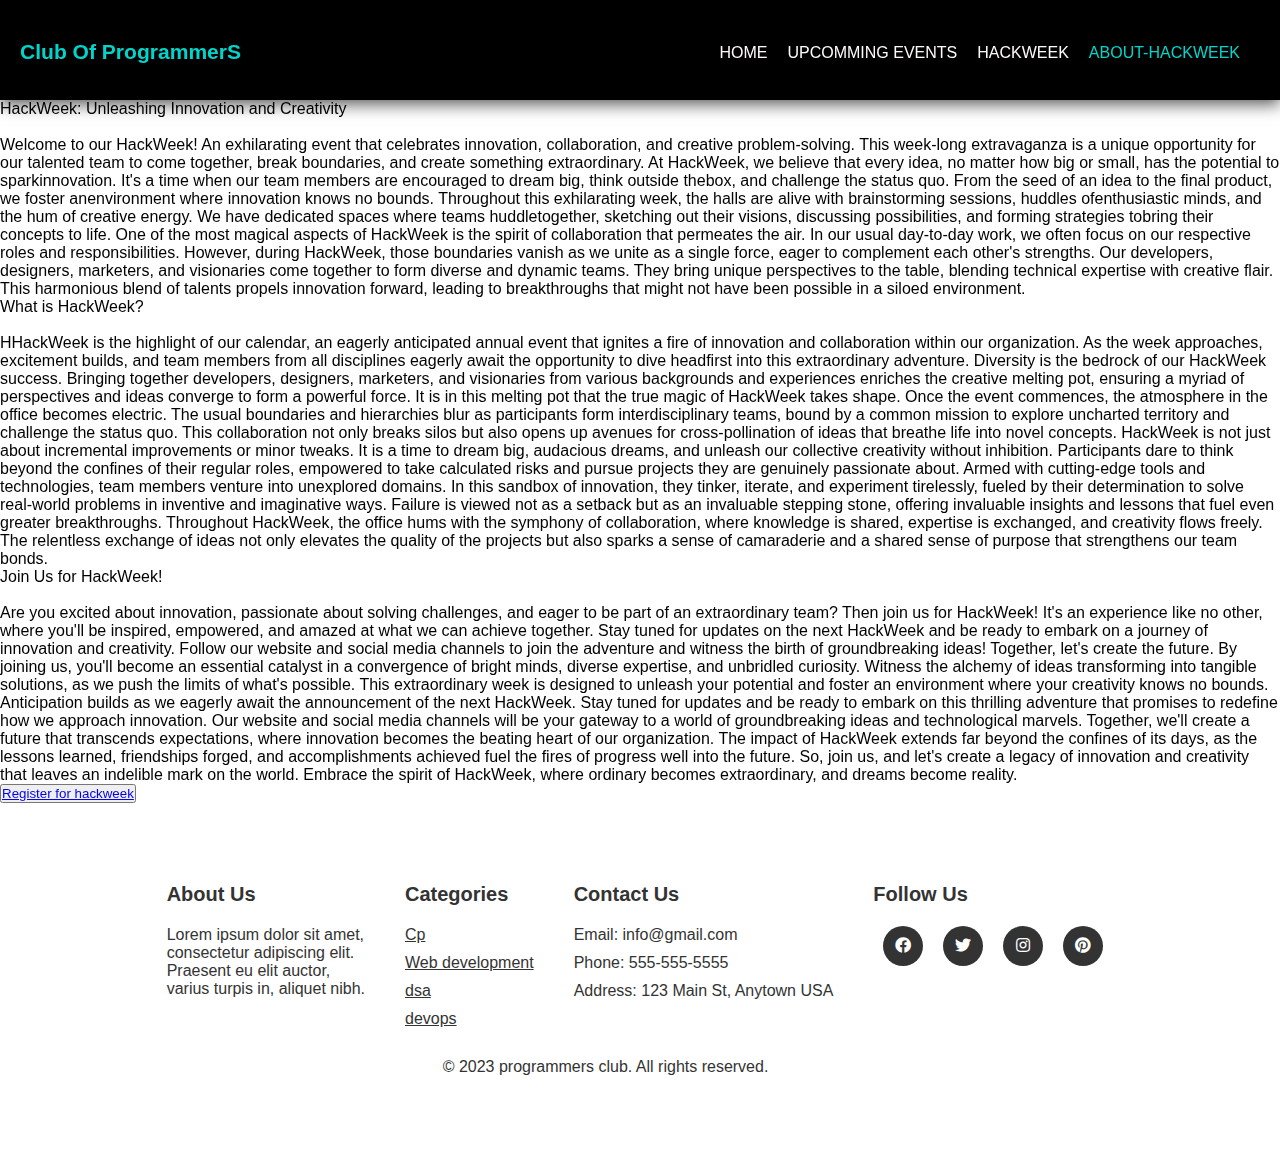
==== about-hackweek.html @ d42620e9 "hackweekaos" ====
<!DOCTYPE html>
<html lang="en">
<head>
    <meta charset="UTF-8">
    <meta name="viewport" content="width=device-width, initial-scale=1.0">
    <title>Document</title>
    <link rel="stylesheet" href="style.css">
    <link rel="stylesheet" href="https://cdnjs.cloudflare.com/ajax/libs/font-awesome/5.15.3/css/all.min.css">
    <link rel="stylesheet" href="https://unpkg.com/aos@next/dist/aos.css" />
</head>
<body>
    <div class="navbar">
        <nav>
        
            <h3>Club Of ProgrammerS</h3>
            <ul class="navbar-items">
                <li ><a href="HOME.html" >HOME</a></li>
                <li><a href="upcomming-events.html">UPCOMMING EVENTS</a></li>
                <li><a href="hackweek.html">HACKWEEK</a></li>
                <!-- <li><a href="ABOUT.html">ABOUT</a></li> -->
                <li><a href="about-hackweek.html" class="active">ABOUT-HACKWEEK</a></li>
                
            </ul>
            
            
        </nav>
        <!-- <div class="cops-logo-container"> <div class="cops-logo-inside"> <div class="cops-logo-firstline">Club Of ProgrammerS</div> <div class="cops-logo-secondline"></div> </div> </div> -->
    </div>

    <div class="about-hackweek" data-aos="fade-up" 
    data-aos-duration="3000" data-aos-mirror="true">
        <div class="about-hackweek-heading">
            <span>HackWeek: Unleashing Innovation and Creativity</span>
        </div>
        <div class="about-hackweek-logo">
                <img src="Hackweek-@Twitter.png" alt="" >
                <!-- <p><span>Club of Programmers</span></p> -->
                
        </div>
        <div class="about-hackweek-content">
                <p>Welcome to our HackWeek! An exhilarating event that celebrates innovation, collaboration, and creative problem-solving. This week-long extravaganza is a unique opportunity for our talented team to come together, break boundaries, and create something extraordinary.
                    
                At HackWeek, we believe that every idea, no matter how big or small, has the potential to sparkinnovation. It's a time when our team members are encouraged to dream big, think outside thebox, and challenge the status quo. From the seed of an idea to the final product, we foster anenvironment where innovation knows no bounds.
                Throughout this exhilarating week, the halls are alive with brainstorming sessions, huddles ofenthusiastic minds, and the hum of creative energy. We have dedicated spaces where teams huddletogether, sketching out their visions, discussing possibilities, and forming strategies tobring their concepts to life.

                One of the most magical aspects of HackWeek is the spirit of collaboration that permeates the air. In our usual day-to-day work, we often focus on our respective roles and responsibilities. However, during HackWeek, those boundaries vanish as we unite as a single force, eager to complement each other's strengths.

                Our developers, designers, marketers, and visionaries come together to form diverse and dynamic teams. They bring unique perspectives to the table, blending technical expertise with creative flair. This harmonious blend of talents propels innovation forward, leading to breakthroughs that might not have been possible in a siloed environment.
                </p>
        </div>
      
    </div>

    <div class="what-is-hackweek" data-aos="fade-up" 
    data-aos-duration="3000" data-aos-mirror="true">
        <div class="what-is-hackweek-heading">
            <span>What is HackWeek?</span>
        </div>
        <div class="what-is-hackweek-logo">
                <img src="hackweeks-2.jpg" alt="" >
                <!-- <p><span>Club of Programmers</span></p> -->
                
        </div>
        <div class="what-is-hackweek-content">
                <p>HHackWeek is the highlight of our calendar, an eagerly anticipated annual event that ignites a fire of innovation and collaboration within our organization. As the week approaches, excitement builds, and team members from all disciplines eagerly await the opportunity to dive headfirst into this extraordinary adventure.

                    Diversity is the bedrock of our HackWeek success. Bringing together developers, designers, marketers, and visionaries from various backgrounds and experiences enriches the creative melting pot, ensuring a myriad of perspectives and ideas converge to form a powerful force. It is in this melting pot that the true magic of HackWeek takes shape.
                    
                    Once the event commences, the atmosphere in the office becomes electric. The usual boundaries and hierarchies blur as participants form interdisciplinary teams, bound by a common mission to explore uncharted territory and challenge the status quo. This collaboration not only breaks silos but also opens up avenues for cross-pollination of ideas that breathe life into novel concepts.
                    
                    HackWeek is not just about incremental improvements or minor tweaks. It is a time to dream big, audacious dreams, and unleash our collective creativity without inhibition. Participants dare to think beyond the confines of their regular roles, empowered to take calculated risks and pursue projects they are genuinely passionate about.
                    
                    Armed with cutting-edge tools and technologies, team members venture into unexplored domains. In this sandbox of innovation, they tinker, iterate, and experiment tirelessly, fueled by their determination to solve real-world problems in inventive and imaginative ways. Failure is viewed not as a setback but as an invaluable stepping stone, offering invaluable insights and lessons that fuel even greater breakthroughs.
                    
                    Throughout HackWeek, the office hums with the symphony of collaboration, where knowledge is shared, expertise is exchanged, and creativity flows freely. The relentless exchange of ideas not only elevates the quality of the projects but also sparks a sense of camaraderie and a shared sense of purpose that strengthens our team bonds.
                    

                </p>
        </div>
      
    </div>

    <div class="about-hackweek" data-aos="fade-up" 
    data-aos-duration="3000" data-aos-mirror="true">
        <div class="about-hackweek-heading">
            <span>Join Us for HackWeek!

            </span>
        </div>
        <div class="about-hackweek-logoo">
                <img src="hackweek.jpg" alt="" >
                <!-- <p><span>Club of Programmers</span></p> -->
                
        </div>
        <div class="about-hackweek-content">
                <p>Are you excited about innovation, passionate about solving challenges, and eager to be part of an extraordinary team? Then join us for HackWeek! It's an experience like no other, where you'll be inspired, empowered, and amazed at what we can achieve together.

                Stay tuned for updates on the next HackWeek and be ready to embark on a journey of innovation and creativity. Follow our website and social media channels to join the adventure and witness the birth of groundbreaking ideas! Together, let's create the future.
                By joining us, you'll become an essential catalyst in a convergence of bright minds, diverse expertise, and unbridled curiosity. Witness the alchemy of ideas transforming into tangible solutions, as we push the limits of what's possible. This extraordinary week is designed to unleash your potential and foster an environment where your creativity knows no bounds.

                Anticipation builds as we eagerly await the announcement of the next HackWeek. Stay tuned for updates and be ready to embark on this thrilling adventure that promises to redefine how we approach innovation. Our website and social media channels will be your gateway to a world of groundbreaking ideas and technological marvels.

                Together, we'll create a future that transcends expectations, where innovation becomes the beating heart of our organization. The impact of HackWeek extends far beyond the confines of its days, as the lessons learned, friendships forged, and accomplishments achieved fuel the fires of progress well into the future. So, join us, and let's create a legacy of innovation and creativity that leaves an indelible mark on the world. Embrace the spirit of HackWeek, where ordinary becomes extraordinary, and dreams become reality.





                </p>
                <button class="btn"><a href="hackweek.html">Register for hackweek</a></button>
                
                
        </div>
        
    </div>
  

    <footer>
        <div class="container">
          <div class="row">
            <div class="col-md-3 col-sm-6">
              <h4>About Us</h4>
              <p>Lorem ipsum dolor sit amet,<br> consectetur adipiscing elit.<br> Praesent eu elit auctor,<br> varius turpis in, aliquet nibh.</p>
            </div>
            <div class="col-md-3 col-sm-6">
              <h4>Categories</h4>
              <ul>
                <li><a href="#">Cp</a></li>
                <li><a href="#">Web development</a></li>
                <li><a href="#">dsa</a></li>
                <li><a href="#">devops</a></li>
              </ul>
            </div>
            <div class="col-md-3 col-sm-6">
              <h4>Contact Us</h4>
              <ul>
                <li>Email: info@gmail.com</li>
                <li>Phone: 555-555-5555</li>
                <li>Address: 123 Main St, Anytown USA</li>
              </ul>
            </div>
            <div class="col-md-3 col-sm-6">
              <h4>Follow Us</h4>
              <ul class="social">
                <li><a href="#"><i class="fab fa-facebook"></i></a></li>
                <li><a href="#"><i class="fab fa-twitter"></i></a></li>
                <li><a href="#"><i class="fab fa-instagram"></i></a></li>
                <li><a href="#"><i class="fab fa-pinterest"></i></a></li>
              </ul>
            </div>
          </div>
          <div class="copyright" style="margin-left: 30%;">
            <div class="col-md-12">
              <p>&copy; 2023 programmers club. All rights reserved.</p>
            </div>
          </div>
          
        </div>
        
    </footer>

    <script src="https://unpkg.com/aos@next/dist/aos.js"></script>
    <script>
      AOS.init({
        offset:300,
        duration:1000
      });
    </script>

</body>
</html>
---- style.css ----
@import url('https://fonts.googleapis.com/css2?family=Poppins:wght@200;300;400;500;600&display=swap');


*{
    margin: 0%;
    margin-right: 0;
    padding: 0%;
    box-sizing: border-box;
    font-family: Helvetica ,Arial ,sans-serif;
    /* overflow-x: hidden; */
}
body{
    display: flex;
    flex-direction: column;
    overflow-x: hidden;

}
/* h1{
    font-size: 50px;
    line-height: 64px;
    color: #222;
}
h2{
    font-size: 46px;
    line-height: 64px;
    color: #222;
}
h4{
    font-size: 20px;
    color: #222;
    
    

} */

.navbar{
    display: flex;
    justify-content: flex-start;
    align-items:center;
    background-color: #000000;
    padding: 20px;
    box-shadow: 0 5px 15px rgba(0,0,0,0.6);
    z-index: 999;
    position: sticky;
    height: 100px;
    width: 100vw;
    color: aliceblue;
    flex-direction: column;
}
nav{
    display: flex;
    justify-content: space-between;
    align-items:center;
    background-color: #000000;
    padding: 20px;
    box-shadow: 0 5px 15px rgba(0,0,0,0.6);
    z-index: 999;
    position: sticky;
    /* height: 300px; */
    width: 100vw;
    color: #00d5cb;
    font-weight: 500;
    font-size: large;

}

nav .menu {
    display: none;
    align-items: center;
}

.navbar-items{
    display: flex;
    flex-direction: row;
    align-items: center;
    justify-content: space-between;
}

.navbar-items li{
    list-style: none;
    padding-right:  20px; 
    position: relative;
}

.navbar-items li a{
    text-decoration: none;
    font-size: 16px;
    font-weight: 300;
    color: rgb(255, 250, 250);
    transition: 0.3s ease;
}

.navbar-items li a:hover,.navbar-items li a.active
{
    color: #00d5cb;
}
/* .navbar-items li a.active::after,.navbar-items li a:hover{
    content: "";
    width: 30%;
    height: 2px;
    background-color: #088178;
    position: absolute;
    bottom: -4px;
    left: 20px;
} */
.cops-logo-container{
    margin: 30px;
}
.cops-logo-container .cops-logo-inside .cops-logo-firstline{
    font-size: 50px; 
    font-weight: bold;
    color: #00d5cb;
    
   
}

.cops-logo-container .cops-logo-inside .cops-logo-secondline{
    font-size: 20px; 
    position: absolute;
    margin-left: 50px;
}

/* about us */

.about-us{
    display: flex;
    flex-direction: column;
    height: 100vh;
    align-items: center;
    justify-content: flex-start;
    padding: 80px;
}


.about-us .about-us-heading{
    font-size: 30px;
    /* margin-bottom: 20px; */
    
    
}

.about-us .about-us-logo{
    padding: 20px;
    width: 30%;
    display: flex;
    flex-direction: column;
    justify-content: center;
    align-items: center;
}

.about-us .about-us-logo img{
    padding: 10px;
    margin-bottom: 10px;
}

.about-us .about-us-logo p{
    font-size: 18px;
}

.about-us .about-us-logo span{
    color: #00d5cb;
    font-weight: bold;
}

.about-us .about-us-content{
    width: 60%;
    line-height: 2;
    margin-bottom: 20px;
}


/* domains */
.domain-container{
    display: flex;
    flex-direction: column;
    justify-content: space-between;
    align-items: center;
    padding: 80px;
    background-color: #F2F2F2;
    width: 100vw;
   
}

.domains{
    /* height: 100vh; */
    padding: 80px;
    display: flex;
    /* flex-direction: column; */
    flex-wrap: wrap;
    justify-content: space-between;
    align-items: center;
    width: 80vw;
}

.domains .domain-logos{
    width: 150px;
    height: 150px;
    border-radius:100px;
}

.domain-container h3{
    font-size: 20px;
    color: #000000;
    /* font-weight: bold; */
    margin: 20px;
}

.domains .domain-type{
    width: 40%;
    display: flex;
    flex-direction: column;
    justify-content: center;
    /* padding: 80px; */
    margin: 20px;

}

.domains .domain-type .domain-content{
    width: 80%;
}

.domains .domain-type h2{
    font-size: 15px;
    margin: 15px 0 15px 0;
    color: #00d5cb;
    font-weight: bold;
}

.domains .domain-type p{
    line-height: 2;
}

/* footer */

footer {
    display:flex;
    /* flex-direction:column; */
    
    /* flex-wrap:wrap; */
    background-color: #fff;
    color: #333;
    font-size: 16px;
    padding: 60px 0;
    justify-content:center;
    align-items: center;
  }
  
  footer h4 {
    font-size: 20px;
    font-weight: 600;
    margin-bottom: 20px;
  }
  
  footer p {
    margin-bottom: 20px;
  }
  
  footer ul {
    list-style: none;
    padding: 0;
    margin: 0;
  }
  
  footer ul li {
    margin-bottom: 10px;
  }
  
  footer ul li a {
    color: #333;
    transition: color 0.3s ease;
  }
  
  footer ul li a:hover {
    color: #666;
  }
  
  footer .social {
    display: flex;
    justify-content: center;
    margin-top: 20px;
  }
  
  footer .social li {
    margin: 0 10px;
  }
  
  footer .social li a {
    display: block;
    width: 40px;
    height: 40px;
    background-color: #333;
    color: #fff;
    text-align: center;
    line-height: 40px;
    border-radius: 50%;
    transition: background-color 0.3s ease;
  }

  footer .social li a:hover {
    background-color: #666;
  }
  footer .row{
    display: flex;
    flex-wrap: wrap;

  }

  footer .row .col-md-3{
    margin: 20px;
    /* display: flex; */
    /* flex-wrap: wrap; */
  }
  
  @media (max-width: 477px) {
    footer {
      text-align: center;
      /* flex-direction: column;
      justify-content: center;
      align-items: center; */
    }
    
    footer .col-md-3 {
      margin-bottom: 30px;
      display: flex;
      flex-direction: column;
    }
    
    footer .social {
      justify-content: center;
    }

    footer .row{
        display: flex;
        flex-direction: column;
    
    }

    .copyright{
        font-size: small;
        text-align: center;
    }

   

  }
  
/* upcomming events css */

.past-events{
    margin: 40px 0;
    display: flex;
    flex-direction: column;
    align-items: center;
}

.past-events h2{
    margin: 10px 0;
    color: #014e4a;
}

.past-events img{
    margin: 20px 0 ;
    height: 60%;
    width: 60%;
   
}

.upcomming-events{
    margin: 30px 0;
    display: flex;
    flex-direction: column;
    align-items: center;
}

.upcomming-events h2{
    margin: 10px 0;
    color: #014e4a;
}

.upcomming-events p{
    margin: 20px 0 ;
    width: 50%;
    color: #222222;
    line-height: 2;

}

.event-information{
    display: flex;
    flex-wrap: wrap;
    margin-top: 40px ;
    width: 80%;
    /* align-items: center; */
}

.events-info{
    width: 20%;
    height: 400px;
    margin: 0 auto;
    text-align: center;
    padding: 10px;
    border: 1px solid #666;
    border-radius: 10px;
}

.events-info img{
    width: 90%;
    height: 300px;
    border-radius: 20px;

}

.events-info p{
    width: 100%;
    color: #222222;
    line-height: 0;
}

.events-info button{
    height: 2.125rem;
    /* padding: 1.25rem; */
    width: 100px;
    background-color: #088178;
    border-radius: 7px;
    color: #fff;
    cursor: pointer;
    white-space: nowrap;
    border: none;
}


.event-footer{
    background-color: #F2F2F2;
}
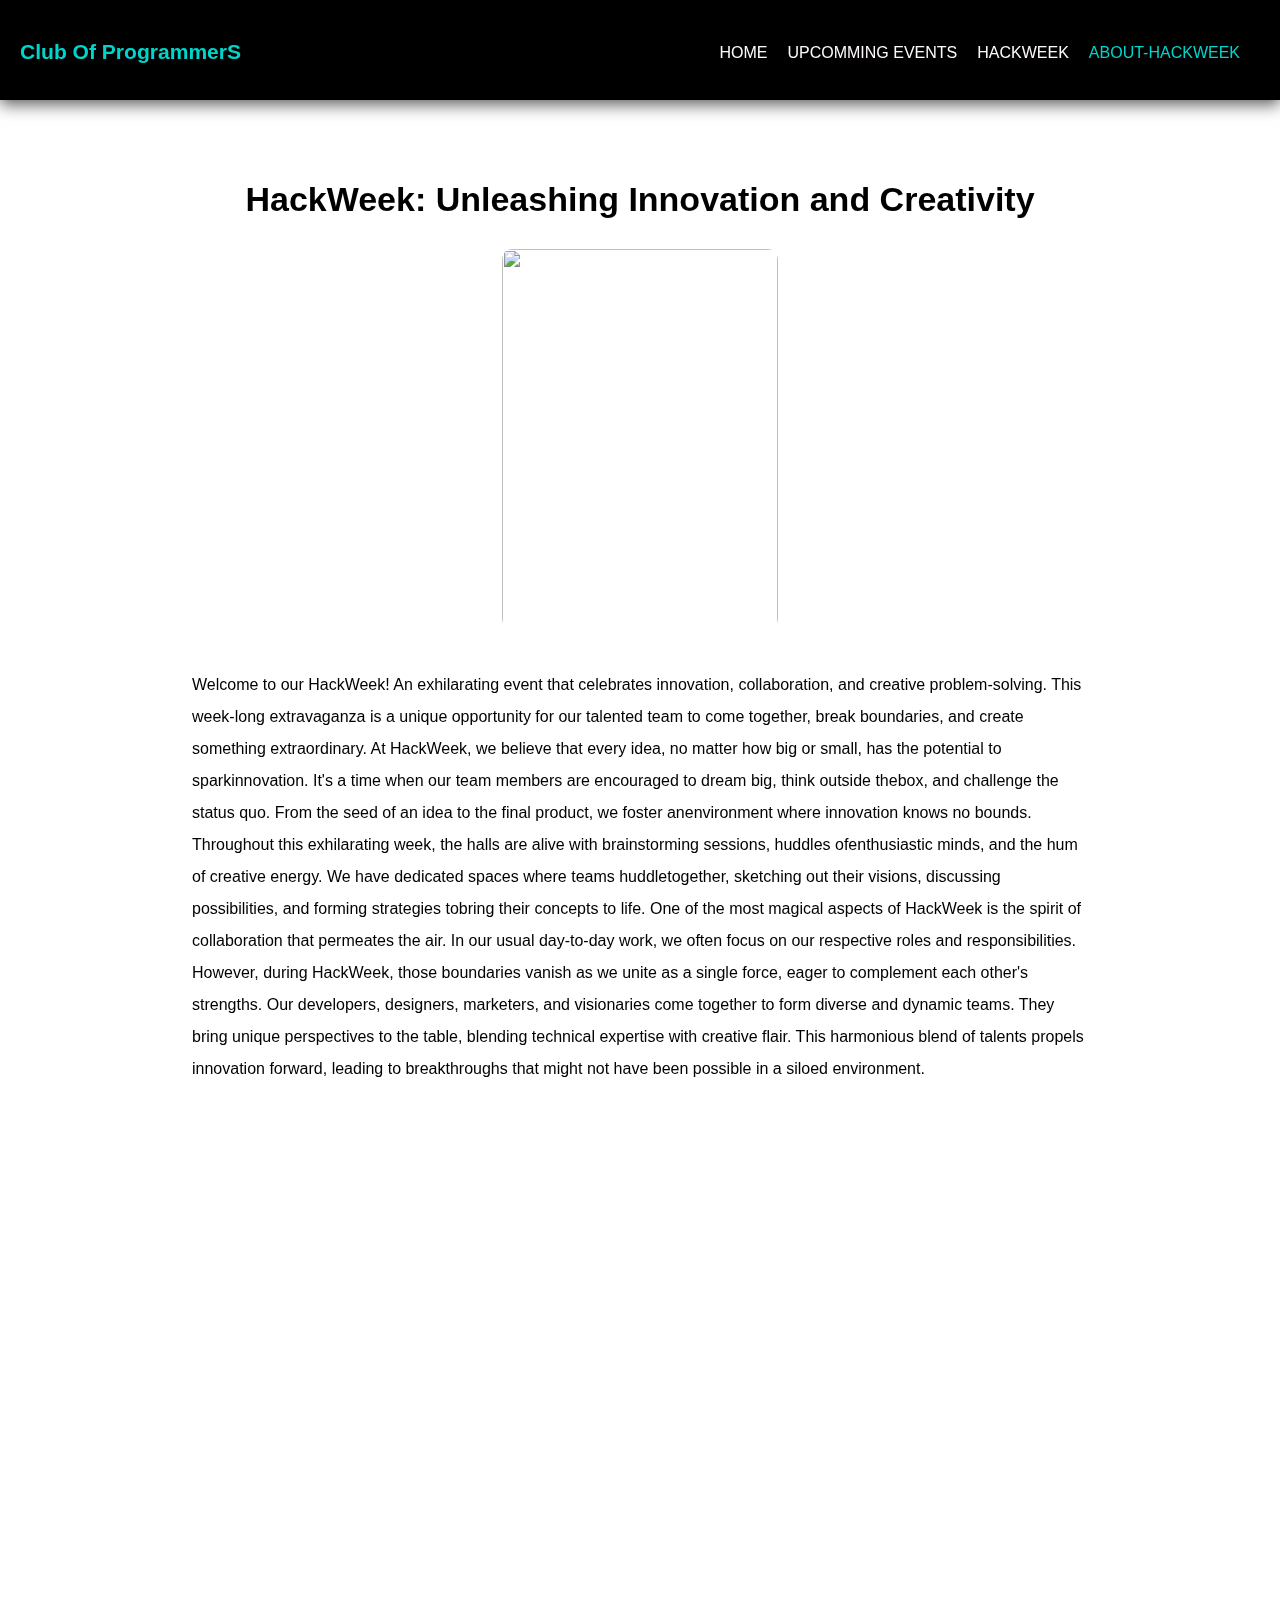
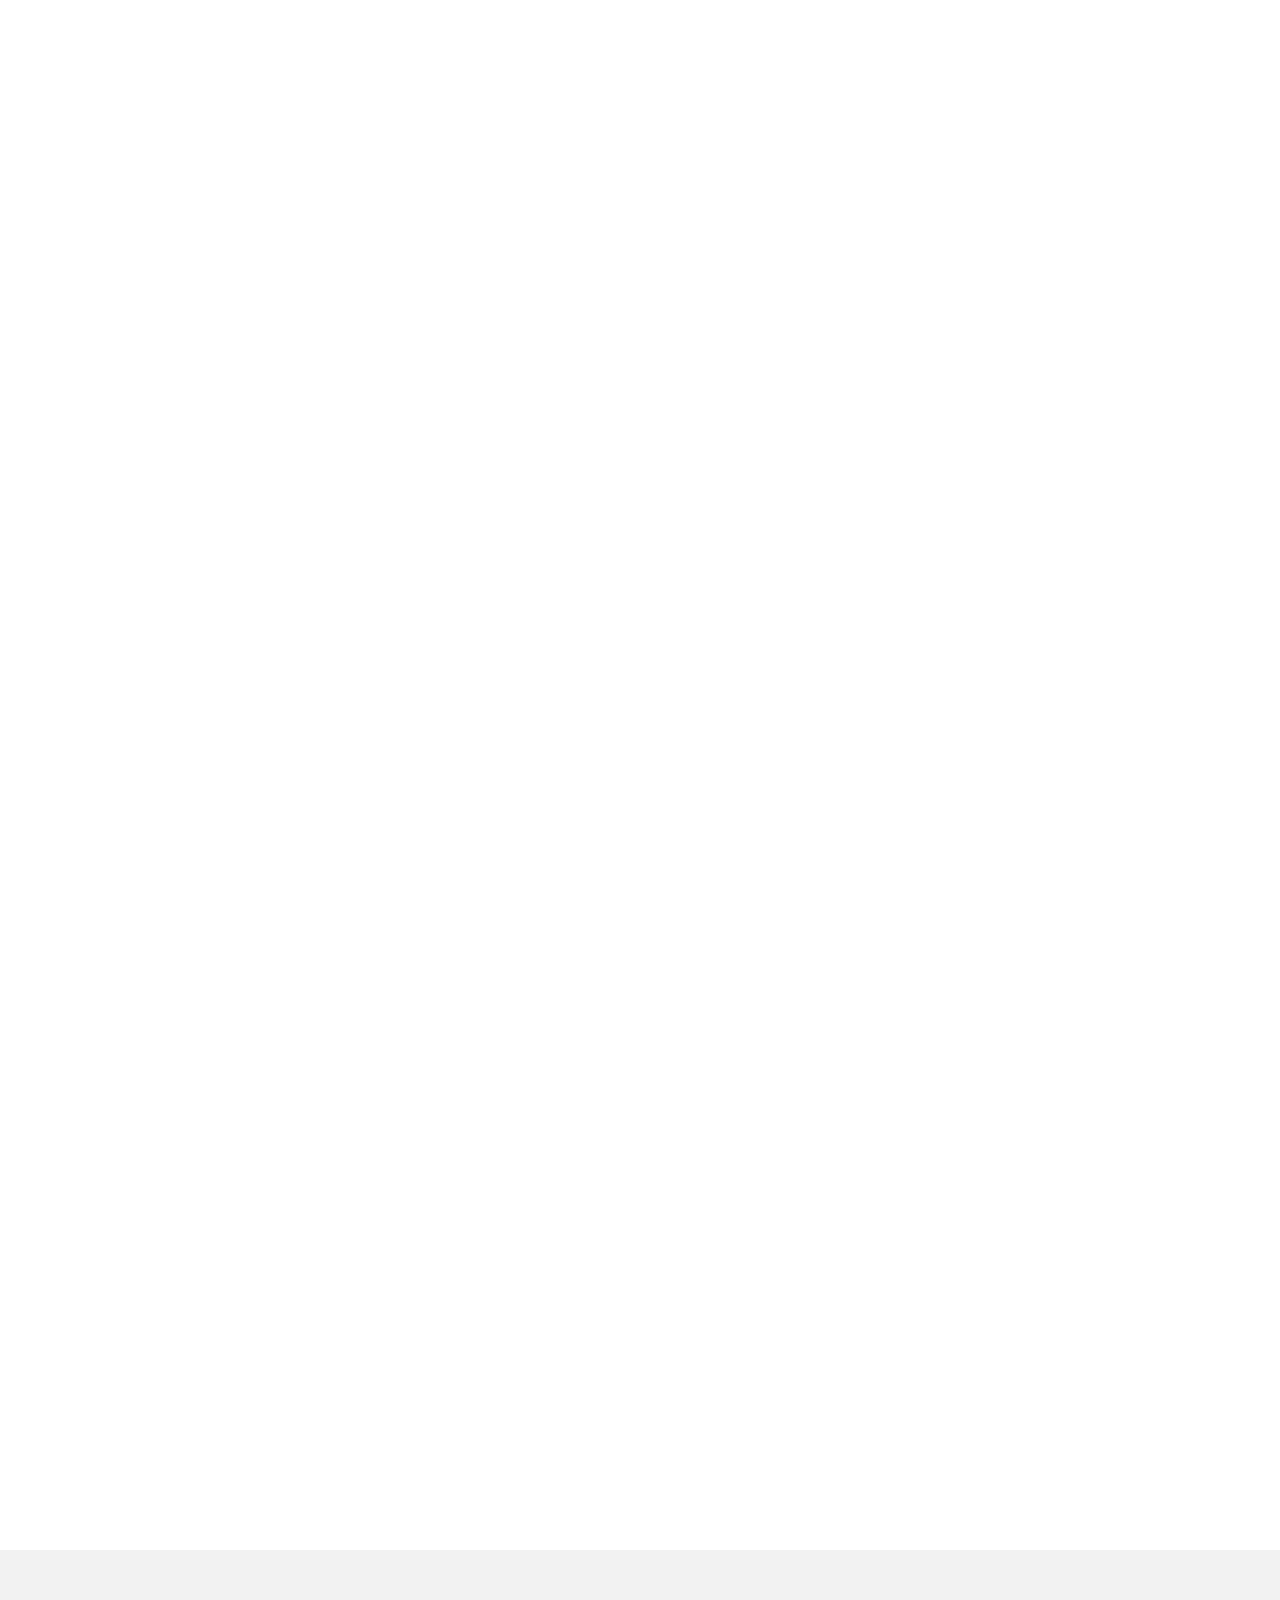
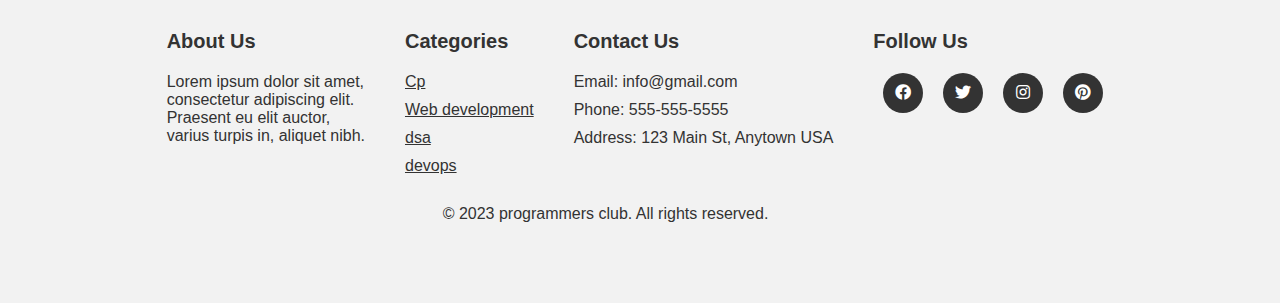
==== commit cd81066b: "responsive" ====
--- a/about-hackweek.html
+++ b/about-hackweek.html
@@ -9,24 +9,29 @@
     <link rel="stylesheet" href="https://unpkg.com/aos@next/dist/aos.css" />
 </head>
 <body>
-    <div class="navbar">
-        <nav>
+
+  <div class="navbar">
+    <nav>
+    
+        <h3>Club Of ProgrammerS</h3>
+        <ul class="navbar-items">
+            <li ><a href="index.html" >HOME</a></li>
+            <li><a href="upcomming-events.html" >UPCOMMING EVENTS</a></li>
+            <li><a href="hackweek.html">HACKWEEK</a></li>
+            <!-- <li><a href="ABOUT.html">ABOUT</a></li> -->
+            <li><a href="about-hackweek.html" class="active">ABOUT-HACKWEEK</a></li>
+            <a href="#" id="close"><i class="fa fa-times"></i>
+            </a>
+        </ul>
         
-            <h3>Club Of ProgrammerS</h3>
-            <ul class="navbar-items">
-                <li ><a href="HOME.html" >HOME</a></li>
-                <li><a href="upcomming-events.html">UPCOMMING EVENTS</a></li>
-                <li><a href="hackweek.html">HACKWEEK</a></li>
-                <!-- <li><a href="ABOUT.html">ABOUT</a></li> -->
-                <li><a href="about-hackweek.html" class="active">ABOUT-HACKWEEK</a></li>
-                
-            </ul>
+        <div id="mobile">
+            <i id="bar" class="fa fa-outdent"></i>
+        </div>
+    </nav>
+    <!-- <div class="cops-logo-container"> <div class="cops-logo-inside"> <div class="cops-logo-firstline">Club Of ProgrammerS</div> <div class="cops-logo-secondline"></div> </div> </div> -->
+</div>
             
             
-        </nav>
-        <!-- <div class="cops-logo-container"> <div class="cops-logo-inside"> <div class="cops-logo-firstline">Club Of ProgrammerS</div> <div class="cops-logo-secondline"></div> </div> </div> -->
-    </div>
-
     <div class="about-hackweek" data-aos="fade-up" 
     data-aos-duration="3000" data-aos-mirror="true">
         <div class="about-hackweek-heading">
@@ -165,7 +170,26 @@
         offset:300,
         duration:1000
       });
+      AOS.init({
+        disable: function() {
+          var maxWidth = 800;
+          return window.innerWidth < maxWidth;
+        }
+      });
     </script>
+
+    <script >const bar = document.getElementById('bar')
+      const nav = document.querySelector('.navbar-items')
+      const close = document.getElementById('close')
+      
+      
+      bar.addEventListener('click',()=>{
+          nav.style.right = '0px';
+      })
+      
+      close.addEventListener('click',()=>{
+          nav.style.right = '-250px';
+      })</script>
 
 </body>
 </html>--- a/style.css
+++ b/style.css
@@ -119,7 +119,13 @@
     position: absolute;
     margin-left: 50px;
 }
-
+#mobile{
+    display: none;
+}
+
+#close{
+    display: none;
+}
 /* about us */
 
 .about-us{
@@ -128,7 +134,7 @@
     height: 100vh;
     align-items: center;
     justify-content: flex-start;
-    padding: 80px;
+    padding: 80px 0;
 }
 
 
@@ -140,7 +146,7 @@
 }
 
 .about-us .about-us-logo{
-    padding: 20px;
+    padding: 20px 0;
     width: 30%;
     display: flex;
     flex-direction: column;
@@ -229,20 +235,165 @@
 .domains .domain-type p{
     line-height: 2;
 }
-
+/* contact us */
+.contactHeader{
+    background:url('banner.png');
+    background-size:cover;
+    height: 40vh;
+    display: flex;
+    flex-direction: column;
+    justify-content: center;
+    align-items: center;
+    color: #fff;
+   
+}
+
+.contactHeader h2{
+    color: #fff;
+}
+
+.contactDetails{
+    display: flex;
+    padding: 100px;
+    
+}
+
+.contactContent{
+    width: 40%;
+    display: flex;
+    flex-direction: column;
+    /* align-items: center; */
+    justify-content: center;
+
+}
+.contactDetails .contactContent h3{
+    font-size: 17px;
+
+    color: #666;
+    font-weight: 700;
+    padding: 20px 0;
+}
+
+.contactDetails .contactContent h2{
+    font-size: 25px;
+
+    color: #000b0a;
+    line-height: 1;
+    padding: 20px 0;
+    font-weight: 700;
+}
+.contactDetails .contactContent h1{
+    font-size: 20px;
+    color: #088178;
+}
+.contactContent li{
+    /* text-decoration: none; */
+    list-style: none;
+    display: flex;
+    padding: 20px 0;
+}
+.contactContent li span{
+    color: #666;
+    padding: 0 6px;
+    font-size: 16px;
+} 
+
+.contactContent li i{
+    color: #666;
+
+    font-size: 16px;
+}
+.contactDetails .contactMap{
+    width: 55%;
+    height: 400px;
+    
+}
+
+.contactDetails .contactMap iframe{
+    width: 100%;
+    height: 100%;
+}
+
+.formDetails{
+    height: 640px;
+    width: 100%;
+
+    
+    
+}
+
+.formDetails form{
+    height: 80vh;
+    width: 60%;
+    display: flex;
+    flex-direction: column;
+    align-items: flex-start;
+    /* justify-content: center; */
+    margin: 0 auto;
+    border: 1px solid #e1e1e1;
+    padding: 20px;
+    
+  
+}
+
+.formDetails form span{
+    color: #666;
+    /* padding: 0 6px; */
+    font-size: 16px;
+}
+
+.formDetails form h2{
+    font-size: 25px;
+
+    color: #000b0a;
+    line-height: 1;
+    padding: 20px 0;
+    font-weight: 700;
+}
+
+.formDetails form input,
+.formDetails form textarea
+{
+    width: 100%;
+    padding: 10px 12px;
+    margin-bottom: 20px;
+    outline: none;
+    border: 1px solid #e1e1e1;
+    border-radius: 6px;
+}
+.formDetails form button{
+font-size: 14px;
+    font-weight: 500;
+    background-color: #088178;
+    padding: 15px 30px;
+    color:#fff;
+    border-radius: 4px;
+    cursor: pointer;
+    border: none;
+    outline: none;
+    transition: 0.2s;
+
+}
+
+.formDetails form button:hover{
+    
+    background-color:#000b0a;
+    color: #E3E6F3;
+}
 /* footer */
 
 footer {
     display:flex;
     /* flex-direction:column; */
-    
-    /* flex-wrap:wrap; */
-    background-color: #fff;
+    width: 100vw;
+    flex-wrap:wrap;
+    background-color: #F2F2F2;
     color: #333;
     font-size: 16px;
     padding: 60px 0;
     justify-content:center;
     align-items: center;
+    margin-top: 100px;
   }
   
   footer h4 {
@@ -310,8 +461,151 @@
     /* display: flex; */
     /* flex-wrap: wrap; */
   }
+
+  @media (max-width:477px){
+    .contactDetails{
+        flex-direction: column;
+        padding: 0;
+       
+        /* align-items: center; */
+    }
+    .contactDetails .contactContent{
+        width: 100%;
+        margin-bottom: 30px;
+    }
+    .contactDetails .contactMap{
+        margin-bottom: 50px;
+        width: 100%;
+       
+        height: 400px;
+    }
+    .formDetails form{
+        height: 70vh;
+        width: 80%;
+        /* margin-top: 20px; */
+        padding: 10px;
+        
+      
+    }
+    /* .contactDetails map iframe{
+        width: 30%; 
+        /* height: 100%; */
+    } 
   
   @media (max-width: 477px) {
+ 
+
+    
+    .navbar-items{
+        display: flex;
+        flex-direction: column;
+        justify-content: flex-start;
+        align-items: flex-start;
+        position: fixed;
+        top: 0;
+        right: 0px;
+        height: 100%;
+        width: 250px;
+        background-color:#000000;
+        box-shadow: 0 40px 60px rgba(0,0,0,0.1);
+        padding: 80px 0 0 10px;
+        transition: right 0.6s ease;
+        /* overflow: hidden; */
+        
+    }
+    #mobile{
+        display: initial;
+        align-items: center;
+    }
+    .navbar-items .active{
+        right: 0px;
+    }
+    #mobile i{
+        color: #fff;
+        font-size: 19px;
+        padding-left: 20px;
+    }
+
+
+    .navbar-items li{
+        margin-bottom: 25px;
+    }
+
+    #close{
+        display: initial;
+        position: absolute;
+        top:30px;
+        left: 10px;
+        color: #fff;
+        font-size: 18px;
+    }
+
+
+    .about-us{
+        padding: 40px 0;
+    }
+    
+    
+    .about-us .about-us-heading{
+        font-size: 30px;
+        font-weight: 2;
+        /* margin-bottom: 20px; */
+        
+        
+    }
+    
+    .about-us .about-us-logo{
+        padding: 20px 0;
+        width: 100%;
+        
+    }
+    
+    
+    .about-us .about-us-content {
+        width: 90%;
+        line-height: 2;
+    }
+    
+    .domain-container{
+       
+        padding: 20px 0;
+
+       
+    }
+    
+    .domains{
+        /* height: 100vh; */
+        padding: 40px;
+
+        width: 100vw;
+    }
+    
+
+    
+    .domain-container h3{
+        font-size: 20px;
+        color: #000000;
+        /* font-weight: bold; */
+        margin: 15px;
+    }
+    
+    .domains .domain-type{
+        width: 90%;
+        display: flex;
+        flex-direction: column;
+        justify-content: center;
+        /* padding: 80px; */
+        margin: 20px;
+    
+    }
+    
+    .domains .domain-type .domain-content{
+        width: 100%;
+    }
+    
+ 
+    
+
     footer {
       text-align: center;
       /* flex-direction: column;
@@ -344,6 +638,7 @@
 
   }
   
+
 /* upcomming events css */
 
 .past-events{
@@ -432,3 +727,217 @@
 .event-footer{
     background-color: #F2F2F2;
 }
+@media (max-width: 477px){
+.upcomming-events p {
+    margin: 20px 0;
+    width: 90%;
+    color: #222222;
+    line-height: 2;
+}
+.event-information {
+    
+    /* flex-wrap: wrap; */
+    flex-direction: column;
+    width: 80%;
+    align-items: center;
+    justify-content: center;
+}
+.events-info {
+    width: 100%;
+    height: 450px;
+    margin: 20px 0;
+}
+}
+
+/* about hackweek */
+
+.about-hackweek{
+    display: flex;
+    flex-direction: column;
+    height: 800px;
+    align-items: center;
+    justify-content: flex-start;
+    padding: 80px;
+    /* width: 100%; */
+    /* margin-bottom: 300px; */
+}
+
+
+.about-hackweek .about-hackweek-heading{
+    font-size: 34px;
+    /* margin-bottom: 20px; */
+    /* color:#00d5cb; */
+    font-weight: bold;
+    
+    
+}
+
+.about-hackweek .about-hackweek-logo{
+    padding: 20px;
+    width: 30%;
+    display: flex;
+    /* flex-direction: column; */
+    justify-content: center;
+    align-items:flex-start;
+    
+}
+
+.about-hackweek .about-hackweek-logo img{
+    padding: 10px;
+    margin-bottom: 10px;
+    border-radius: 20px;
+    width: 100%;
+    height: 400px;
+}
+
+.about-hackweek .about-hackweek-logo p{
+    font-size: 18px;
+}
+
+.about-hackweek .about-hackweek-logo span{
+    color: #00d5cb;
+    font-weight: bold;
+}
+
+.about-hackweek .about-hackweek-content{
+    width: 80%;
+    line-height: 2;
+    margin-bottom: 20px;
+}
+
+
+
+/* what is hackweek */
+.what-is-hackweek{
+    display: flex;
+    flex-direction: column;
+    height: 1100px;
+    align-items: center;
+    justify-content: flex-start;
+    padding: 80px;
+    background-color: #F2F2F2;
+
+    /* width: 100%; */
+    margin-top: 250px;
+}
+
+
+.what-is-hackweek .what-is-hackweek-heading{
+    font-size: 34px;
+    /* margin-bottom: 20px; */
+    /* color:#00d5cb; */
+    font-weight: bold;
+    
+    
+}
+
+.what-is-hackweek .what-is-hackweek-logo{
+    padding: 20px;
+    width: 60%;
+    display: flex;
+    /* flex-direction: column; */
+    justify-content: center;
+    align-items:flex-start;
+    
+}
+
+.what-is-hackweek .what-is-hackweek-logo img{
+    padding: 10px;
+    margin-bottom: 10px;
+    border-radius: 20px;
+    width: 100%;
+    height: 400px;
+}
+
+.what-is-hackweek .what-is-hackweek-logo p{
+    font-size: 18px;
+}
+
+.what-is-hackweek .what-is-hackweek-logo span{
+    color: #00d5cb;
+    font-weight: bold;
+}
+
+.what-is-hackweek .what-is-hackweek-content{
+    width: 80%;
+    line-height: 2;
+    margin-bottom: 20px;
+}
+
+.about-hackweek .about-hackweek-logoo{
+    padding: 20px;
+    /* width: 30%; */
+    display: flex;
+    /* flex-direction: column; */
+    justify-content: center;
+    align-items:flex-start;
+    
+}
+.about-hackweek .about-hackweek-logoo img{
+    width: 500px;
+    margin: 20px 0;
+}
+
+
+.btn{
+font-size: 14px;
+    font-weight: 500;
+    background-color: #088178;
+    padding: 15px 30px;
+    color:#fff;
+    border-radius: 4px;
+    cursor: pointer;
+    border: none;
+    outline: none;
+    transition: 0.2s;
+    display: block;
+    margin: 0 auto;
+    margin-top: 30px;
+  
+    
+}
+.btn a{
+    color:#fff;
+    text-decoration: none;
+}
+.about-hackweek-content{
+    margin-bottom: 20px;
+}
+
+@media screen and (max-width: 470px) {
+
+    .about-hackweek,
+    .what-is-hackweek {
+      padding: 40px 0; /* Adjust the padding for smaller screens */
+      /* height: 100vh; */
+    }
+    .what-is-hackweek{
+        height: 2000px;
+        margin: 100px 0;
+        /* overflow-x: hidden; */
+    }
+    .about-hackweek{
+        height: 1000px;
+        margin-bottom: 550px ;
+       /* overflow-x: hidden; */
+
+    }
+    .about-hackweek .about-hackweek-logo,
+    .what-is-hackweek .what-is-hackweek-logo {
+      width: 100%; /* Adjust the logo width for smaller screens */
+    }
+  
+    .about-hackweek .about-hackweek-heading,
+    .what-is-hackweek .what-is-hackweek-heading {
+      font-size: 20px; /* Adjust the heading font size for smaller screens */
+    }
+  
+  
+    .what-is-hackweek .what-is-hackweek-content {
+      width: 100%; /* Adjust the content width for smaller screens */
+    }
+    .about-hackweek .about-hackweek-content{
+        width: 90%;
+    }
+  }
+  